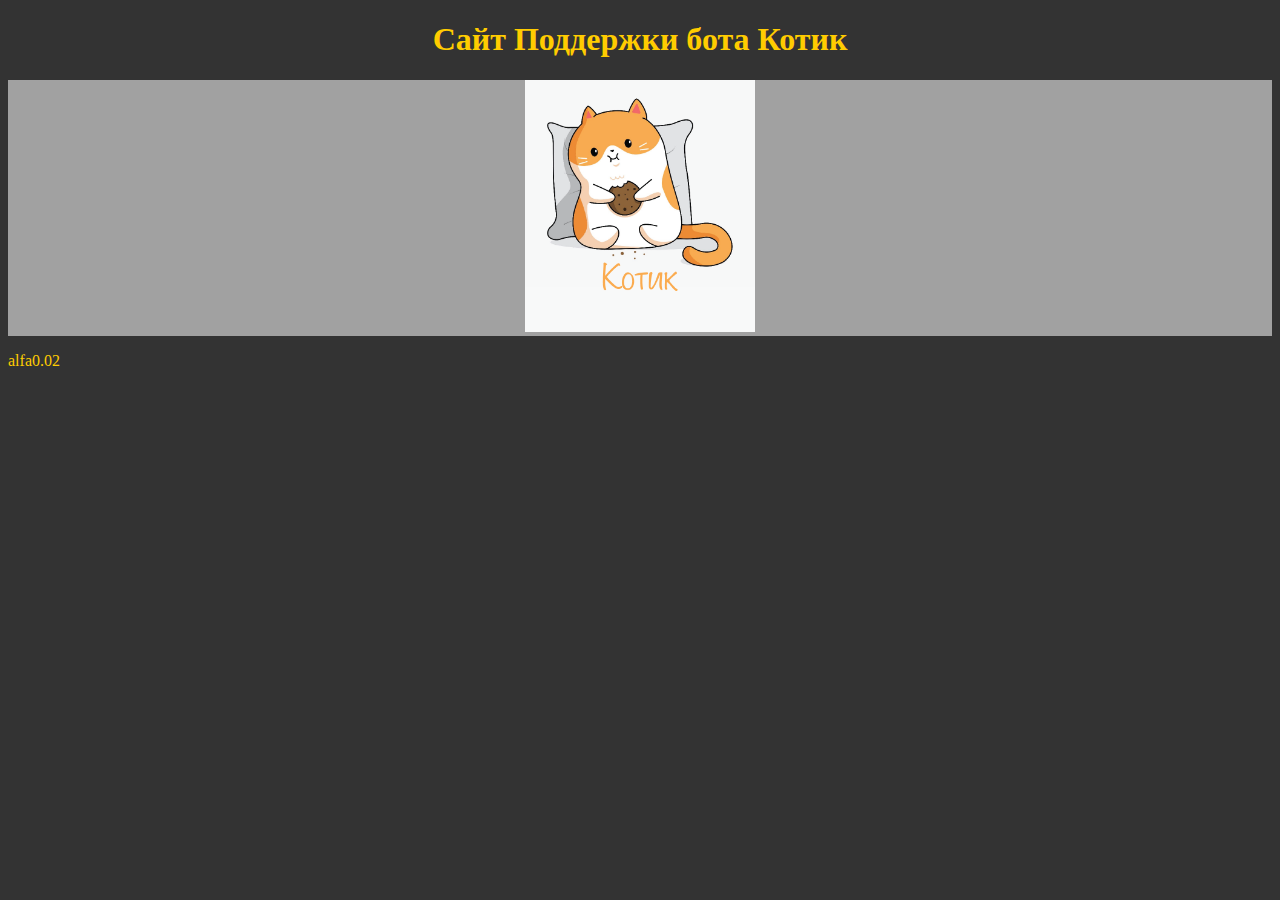
==== index.html @ 866e46af "Update index.html" ====
<!DOCTYPE html>
<html>
    <head>
        <meta charset="utf-8">
        <meta http-equiv="imagetoolbar" content="no" />
        <!--<link type="application/json+oembed" href="https://Maksim990.github.io/oe.json">-->
        <meta property="og:title" content="test1">
        <meta property="og:name" content="name">
        <meta property="og:description" content="test2">
        <meta property="og:thumbnail" content="https://cdn.discordapp.com/attachments/757169876451196969/822455987289980968/kotik.png">
        <meta property="og:footer" content="test3">
        <link rel="stylesheet" href="index.css">
        <link rel="shortcut icon" href="kotik.ico" type="image/x-icon">
        <script src="image.js"></script>
        <title>kotik</title>
    </head>
    <body>
        <h1 class="align">Сайт Поддержки бота Котик</h1>
        <div class="block">
            <div class="align">
                <img class="image" src="kotik.png" width="230px" alt="kotikIcon">
            </div>
        </div>
        <p>alfa0.02</p>
    </body>
</html>
---- index.css ----
body{
    background-color: #333;
    color: #fc0;
}
.align{
    text-align: center;
}
.block{
    background-color: #a1a1a1;
}
.image{
    -webkit-user-select: none;
    -moz-user-select: none;
    user-select: none;
    pointer-events: none;
}
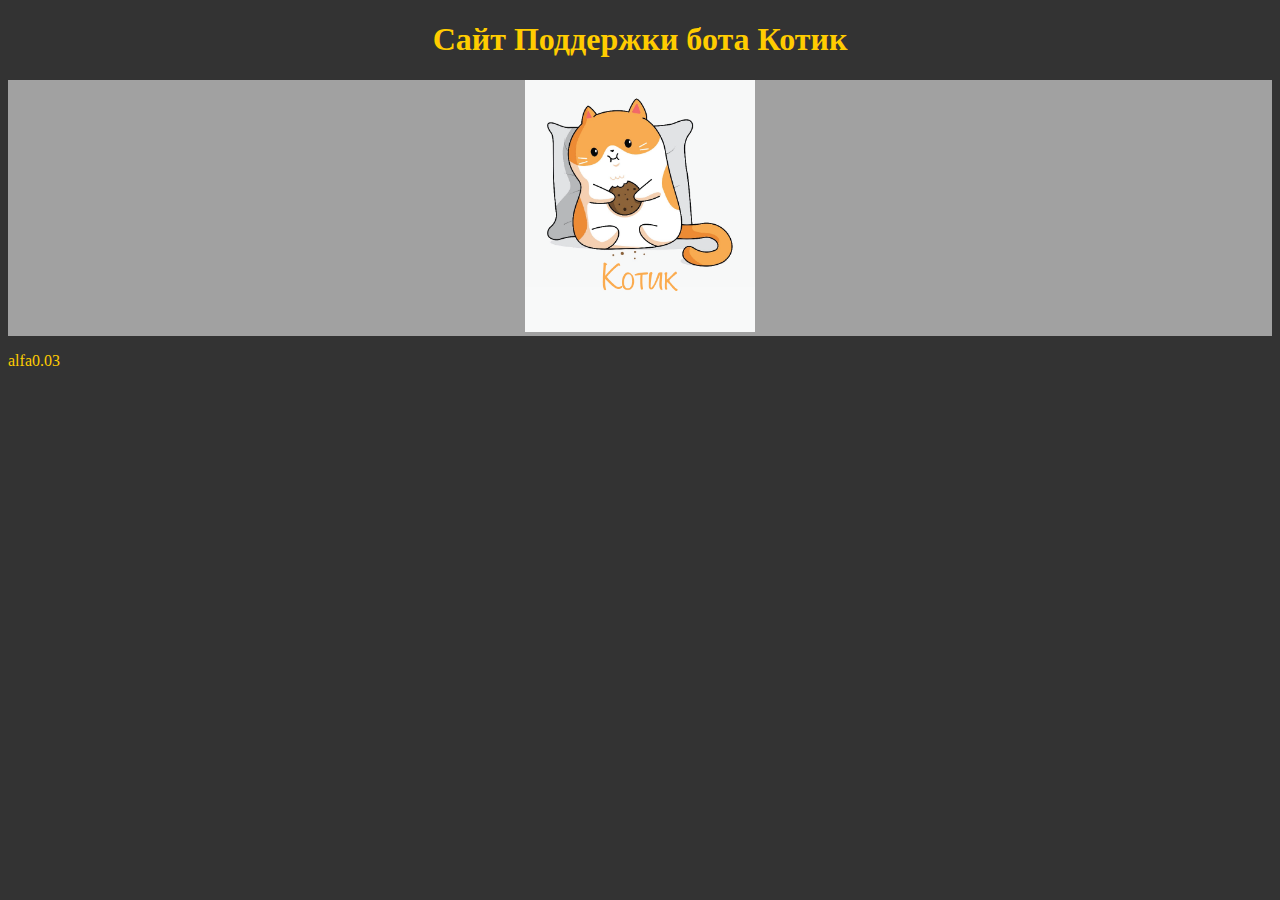
==== commit f2627a80: "Add files via upload" ====
--- a/index.html
+++ b/index.html
@@ -3,12 +3,9 @@
     <head>
         <meta charset="utf-8">
         <meta http-equiv="imagetoolbar" content="no" />
-        <!--<link type="application/json+oembed" href="https://Maksim990.github.io/oe.json">-->
-        <meta property="og:title" content="test1">
-        <meta property="og:name" content="name">
-        <meta property="og:description" content="test2">
-        <meta property="og:thumbnail" content="https://cdn.discordapp.com/attachments/757169876451196969/822455987289980968/kotik.png">
-        <meta property="og:footer" content="test3">
+        <meta property="og:title" content="Сайт поддержки бота Котик">
+        <meta property="og:description" content="Сайт где вы сможете найти что возможно :)">
+        <meta property="og:footer" content="varsion: alfa0.03">
         <link rel="stylesheet" href="index.css">
         <link rel="shortcut icon" href="kotik.ico" type="image/x-icon">
         <script src="image.js"></script>
@@ -21,6 +18,6 @@
                 <img class="image" src="kotik.png" width="230px" alt="kotikIcon">
             </div>
         </div>
-        <p>alfa0.02</p>
+        <p>alfa0.03</p>
     </body>
-</html>
+</html>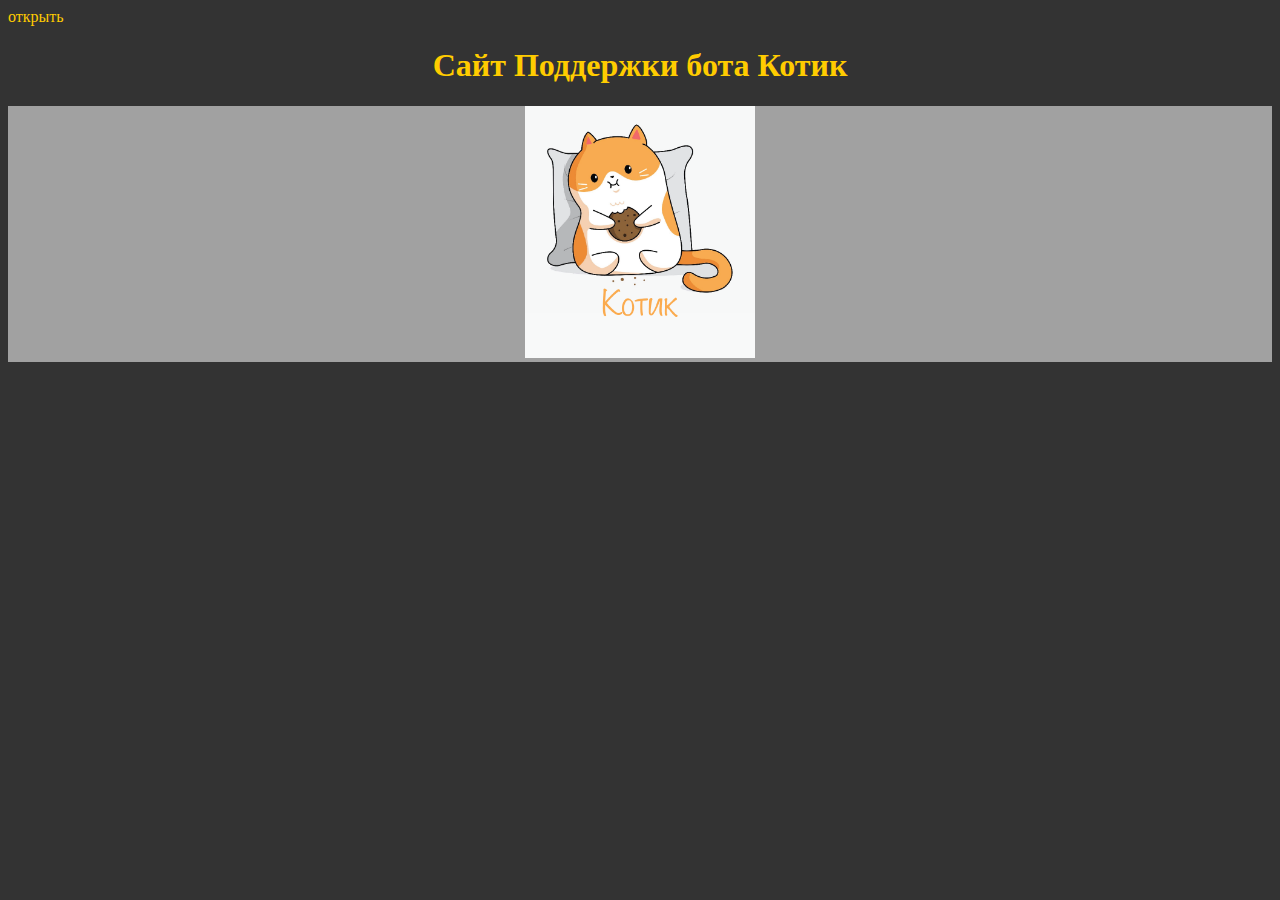
==== commit 457c70bb: "Add files via upload" ====
--- a/index.html
+++ b/index.html
@@ -6,18 +6,27 @@
         <meta property="og:title" content="Сайт поддержки бота Котик">
         <meta property="og:description" content="Сайт где вы сможете найти что возможно :)">
         <meta property="og:footer" content="varsion: alfa0.03">
+        <link rel="shortcut icon" href="kotik.ico" type="image/x-icon">
         <link rel="stylesheet" href="index.css">
-        <link rel="shortcut icon" href="kotik.ico" type="image/x-icon">
-        <script src="image.js"></script>
+        <link rel="stylesheet" href="window.css">
+        <script src="window.js"></script>
+        <script src="locked.js"></script>
         <title>kotik</title>
     </head>
     <body>
-        <h1 class="align">Сайт Поддержки бота Котик</h1>
-        <div class="block">
-            <div class="align">
-                <img class="image" src="kotik.png" width="230px" alt="kotikIcon">
+        <div id="mySidenav" class="sidenav">
+            <a href="#">test</a>
+            <p>version alfa0.04</p>
+            <a href="javascript:void(0)" class="closebtn" onclick="closeNav()">Закрыть</a>
+        </div>
+        <span onclick="openNav()">открыть</span>
+        <div id="main">
+            <h1 class="align">Сайт Поддержки бота Котик</h1>
+            <div class="block">
+                <div class="align">
+                    <img class="image" src="kotik.png" width="230px" alt="kotikIcon">
+                </div>
             </div>
         </div>
-        <p>alfa0.03</p>
     </body>
 </html>--- a/window.css
+++ b/window.css
@@ -0,0 +1,49 @@
+/* Боковое навигационное меню */
+.sidenav {
+  height: 100%; /* 100% Full-height */
+  width: 0; /* 0 ширина - изменить это с помощью JavaScript */
+  position: fixed; /* Оставайтесь на месте */
+  z-index: 1; /* Оставайтесь сверху */
+  top: 0; /* Оставайтесь наверху */
+  left: 0;
+  background-color: #111; /* Фон черный*/
+  overflow-x: hidden; /* Отключить горизонтальную прокрутку */
+  padding-top: 0px; /* Поместите контент в 60px сверху */
+  transition: 0.5s; /* 0.5 второй эффект перехода слайда в боковой навигации */
+}
+
+/* Ссылки меню навигации */
+.sidenav a {
+  padding: 7px 7px 7px 32px;
+  text-decoration: none;
+  font-size: 25px;
+  color: #ffffff;
+  display: block;
+  transition: 0.3s;
+}
+
+/* Когда вы наводите курсор мыши на навигационные ссылки, изменяется их цвет */
+.sidenav a:hover {
+  color: #f1f1f1;
+}
+
+/* Положение и стиль кнопки закрытия (верхний правый угол) */
+.sidenav .closebtn {
+  position: absolute;
+  top: 1;
+  right: 30px;
+  font-size: 36px;
+  margin-left: 50px;
+}
+
+/* Стиль содержимого страницы - используйте это, если вы хотите сдвинуть содержимое страницы вправо при открытии боковой навигации */
+#main {
+  transition: margin-left .5s;
+  padding: 0px;
+}
+
+/* На экранах меньшего размера, где высота меньше 450px, измените стиль sidenav (меньше отступов и меньший размер шрифта) */
+@media screen and (max-height: 450px) {
+  .sidenav {padding-top: 15px;}
+  .sidenav a {font-size: 18px;}
+}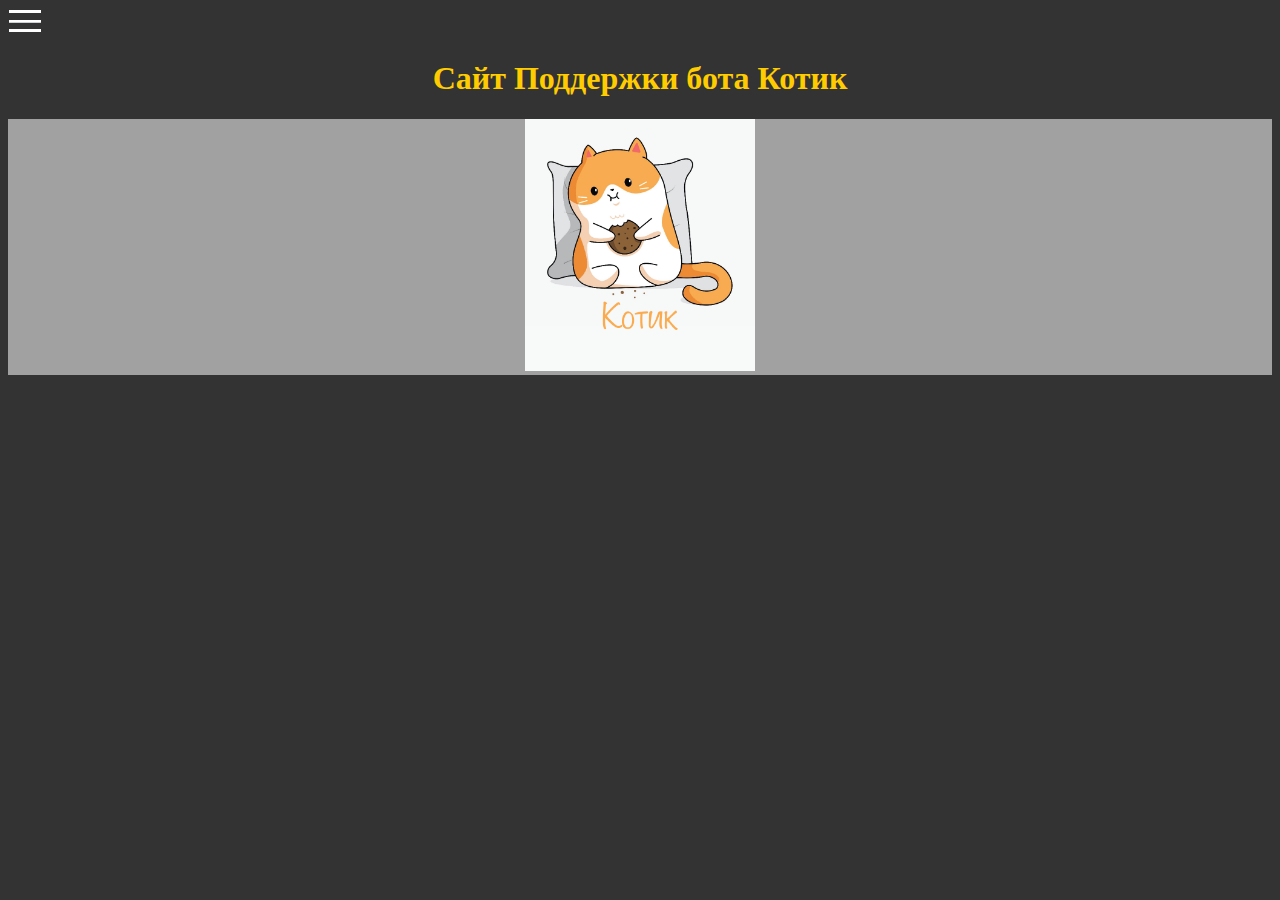
==== commit 77e9aee5: "Add files via upload" ====
--- a/index.html
+++ b/index.html
@@ -15,16 +15,22 @@
     </head>
     <body>
         <div id="mySidenav" class="sidenav">
-            <a href="#">test</a>
-            <p>version alfa0.04</p>
+            <img src="user.png" width="200px">
+            <h1 class="align">no name</h1>
+            <a href="index.html">Главная</a>
+            <a href="#">Лента</a>
+            <a href="#">Статус</a>
+            <a href="index3.html">Пригласить бота</a>
+            <a href="index4.html">Регистрация</a>
+            <p>version alfa0.05</p>
             <a href="javascript:void(0)" class="closebtn" onclick="closeNav()">Закрыть</a>
         </div>
-        <span onclick="openNav()">открыть</span>
+        <span onclick="openNav()"><img src="menu.png"></span>
         <div id="main">
             <h1 class="align">Сайт Поддержки бота Котик</h1>
             <div class="block">
                 <div class="align">
-                    <img class="image" src="kotik.png" width="230px" alt="kotikIcon">
+                    <img class="locked" src="kotik.png" width="230px" alt="kotikIcon">
                 </div>
             </div>
         </div>
--- a/index.css
+++ b/index.css
@@ -8,7 +8,7 @@
 .block{
     background-color: #a1a1a1;
 }
-.image{
+.locked{
     -webkit-user-select: none;
     -moz-user-select: none;
     user-select: none;
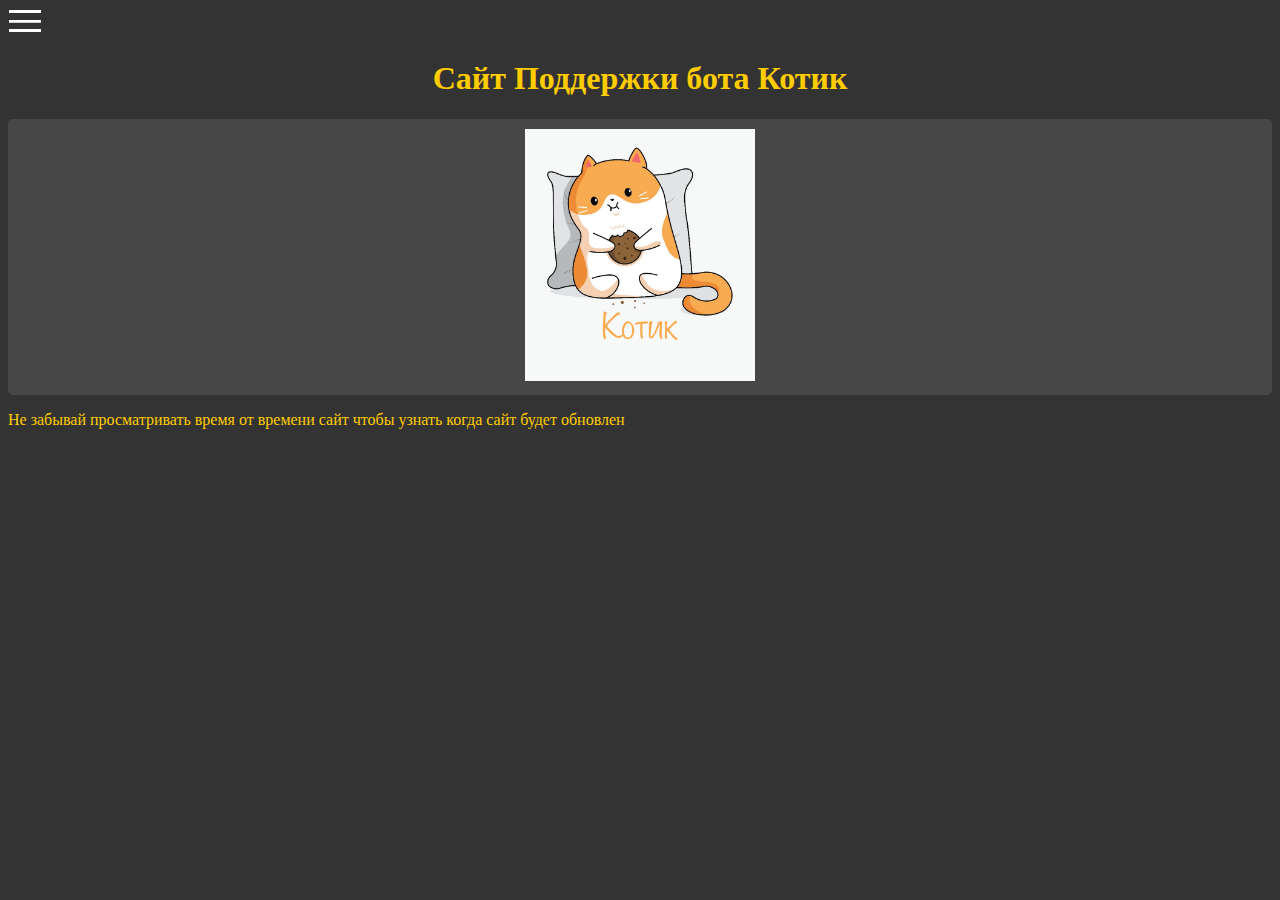
==== commit 1afd5484: "Add files via upload" ====
--- a/index.html
+++ b/index.html
@@ -1,38 +1,39 @@
-<!DOCTYPE html>
-<html>
-    <head>
-        <meta charset="utf-8">
-        <meta http-equiv="imagetoolbar" content="no" />
-        <meta property="og:title" content="Сайт поддержки бота Котик">
-        <meta property="og:description" content="Сайт где вы сможете найти что возможно :)">
-        <meta property="og:footer" content="varsion: alfa0.03">
-        <link rel="shortcut icon" href="kotik.ico" type="image/x-icon">
-        <link rel="stylesheet" href="index.css">
-        <link rel="stylesheet" href="window.css">
-        <script src="window.js"></script>
-        <script src="locked.js"></script>
-        <title>kotik</title>
-    </head>
-    <body>
-        <div id="mySidenav" class="sidenav">
-            <img src="user.png" width="200px">
-            <h1 class="align">no name</h1>
+<!DOCTYPE html>
+<html>
+    <head>
+        <meta charset="utf-8">
+        <meta http-equiv="imagetoolbar" content="no" />
+        <meta property="og:title" content="Сайт поддержки бота Котик">
+        <meta property="og:description" content="Сайт где вы сможете найти что возможно :)">
+        <link rel="shortcut icon" href="kotik.ico" type="image/x-icon">
+        <link rel="stylesheet" href="index.css">
+        <link rel="stylesheet" href="window.css">
+        <script src="window.js"></script>
+        <script src="locked.js"></script>
+        <title>kotik</title>
+    </head>
+    <body>
+        <div id="mySidenav" class="sidenav">
+            <img src="user.png" width="200px">
+            <h1 class="align">no name</h1>
             <a href="index.html">Главная</a>
-            <a href="#">Лента</a>
-            <a href="#">Статус</a>
-            <a href="index3.html">Пригласить бота</a>
-            <a href="index4.html">Регистрация</a>
-            <p>version alfa0.05</p>
-            <a href="javascript:void(0)" class="closebtn" onclick="closeNav()">Закрыть</a>
-        </div>
-        <span onclick="openNav()"><img src="menu.png"></span>
-        <div id="main">
-            <h1 class="align">Сайт Поддержки бота Котик</h1>
-            <div class="block">
-                <div class="align">
-                    <img class="locked" src="kotik.png" width="230px" alt="kotikIcon">
-                </div>
+            <a href="index2.html">Обновлении</a>
+            <a href="#">Лента</a>
+            <a href="index4.html">Статус</a>
+            <a href="index5.html">Пригласить бота</a>
+            <a href="index6.html">Регистрация</a>
+            <p>version alfa0.06</p>
+            <a href="javascript:void(0)" class="closebtn" onclick="closeNav()">Закрыть</a>
+        </div>
+        <span onclick="openNav()"><img src="menu.png"></span>
+        <div id="main">
+            <h1 class="align">Сайт Поддержки бота Котик</h1>
+            <div class="block">
+                <div class="align">
+                    <img class="locked" src="kotik.png" width="230px" alt="kotikIcon">
+                </div>
             </div>
-        </div>
-    </body>
+            <p>Не забывай просматривать время от времени сайт чтобы узнать когда сайт будет обновлен</p>
+        </div>
+    </body>
 </html>--- a/index.css
+++ b/index.css
@@ -5,12 +5,15 @@
 .align{
     text-align: center;
 }
-.block{
-    background-color: #a1a1a1;
-}
 .locked{
     -webkit-user-select: none;
     -moz-user-select: none;
     user-select: none;
     pointer-events: none;
+}
+.block{
+    background: #474747;
+    color: #fff;
+    padding: 10px; /* Поля вокруг текста */
+    border-radius: 5px; /* Уголки */
 }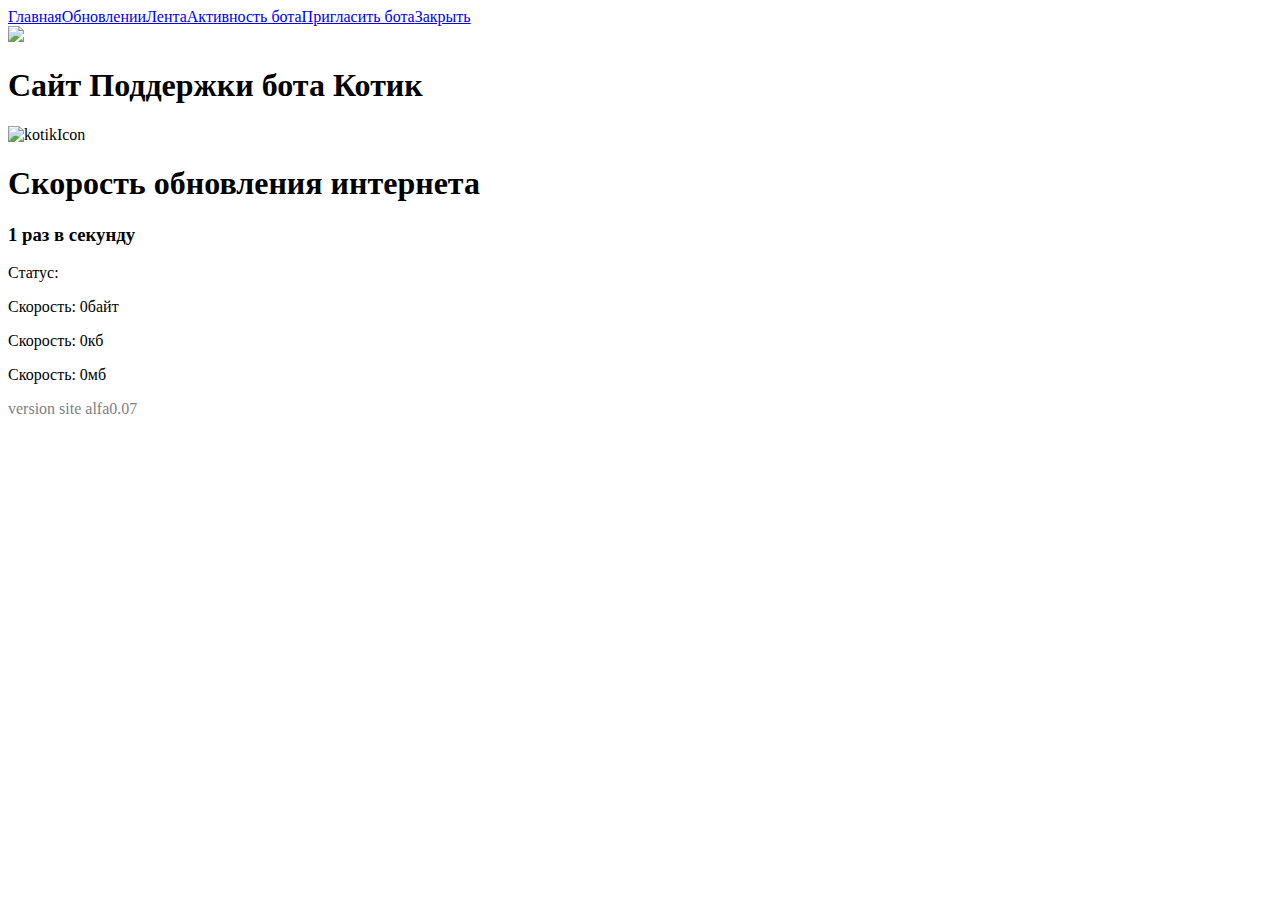
==== commit 90eaa3c5: "Add files via upload" ====
--- a/index.html
+++ b/index.html
@@ -1,39 +1 @@
-<!DOCTYPE html>
-<html>
-    <head>
-        <meta charset="utf-8">
-        <meta http-equiv="imagetoolbar" content="no" />
-        <meta property="og:title" content="Сайт поддержки бота Котик">
-        <meta property="og:description" content="Сайт где вы сможете найти что возможно :)">
-        <link rel="shortcut icon" href="kotik.ico" type="image/x-icon">
-        <link rel="stylesheet" href="index.css">
-        <link rel="stylesheet" href="window.css">
-        <script src="window.js"></script>
-        <script src="locked.js"></script>
-        <title>kotik</title>
-    </head>
-    <body>
-        <div id="mySidenav" class="sidenav">
-            <img src="user.png" width="200px">
-            <h1 class="align">no name</h1>
-            <a href="index.html">Главная</a>
-            <a href="index2.html">Обновлении</a>
-            <a href="#">Лента</a>
-            <a href="index4.html">Статус</a>
-            <a href="index5.html">Пригласить бота</a>
-            <a href="index6.html">Регистрация</a>
-            <p>version alfa0.06</p>
-            <a href="javascript:void(0)" class="closebtn" onclick="closeNav()">Закрыть</a>
-        </div>
-        <span onclick="openNav()"><img src="menu.png"></span>
-        <div id="main">
-            <h1 class="align">Сайт Поддержки бота Котик</h1>
-            <div class="block">
-                <div class="align">
-                    <img class="locked" src="kotik.png" width="230px" alt="kotikIcon">
-                </div>
-            </div>
-            <p>Не забывай просматривать время от времени сайт чтобы узнать когда сайт будет обновлен</p>
-        </div>
-    </body>
-</html>+<!DOCTYPE html><html><head><meta charset="utf-8"><meta http-equiv="imagetoolbar" content="no" /><meta property="og:title" content="Сайт поддержки бота Котик"><meta property="og:description" content="Сайт где вы сможете найти что возможно :)"><link rel="shortcut icon" href="RusPack/img/ico/kotik.ico" type="image/x-icon"><link rel="stylesheet" href="RusPack/csscode/index.css"><link rel="stylesheet" href="RusPack/csscode/protection.css"><link rel="stylesheet" href="RusPack/csscode/window.css"><script src="RusPack/jscode/protection.js"></script><script src="RusPack/jscode/window.js"></script><title>kotik</title></head><body><div id="mySidenav" class="sidenav"><a href="index.html">Главная</a><a href="index1.html">Обновлении</a><a href="index2.html">Лента</a><a href="index3.html">Активность бота</a><a href="index4.html">Пригласить бота</a><a href="javascript:void(0)" class="closebtn" onclick="closeNav()">Закрыть</a></div><span onclick="openNav()"><img src="RusPack/img/menu.png"></span><div id="main"><h1 class="align">Сайт Поддержки бота Котик</h1><div class="block"><div class="align"><img class="locked" src="RusPack/img/kotik.png" width="230px" alt="kotikIcon"></div></div><div class="block"><h1>Скорость обновления интернета</h1><h3>1 раз в секунду</h3><p id="status">Статус:</p><p id="speed1">Скорость: 0байт</p><p id="speed2">Скорость: 0кб</p><p id="speed3">Скорость: 0мб</p><p style="color:gray">version site alfa0.07</p><script src="RusPack/jscode/loading-wifi.js"></script></div></div></body></html>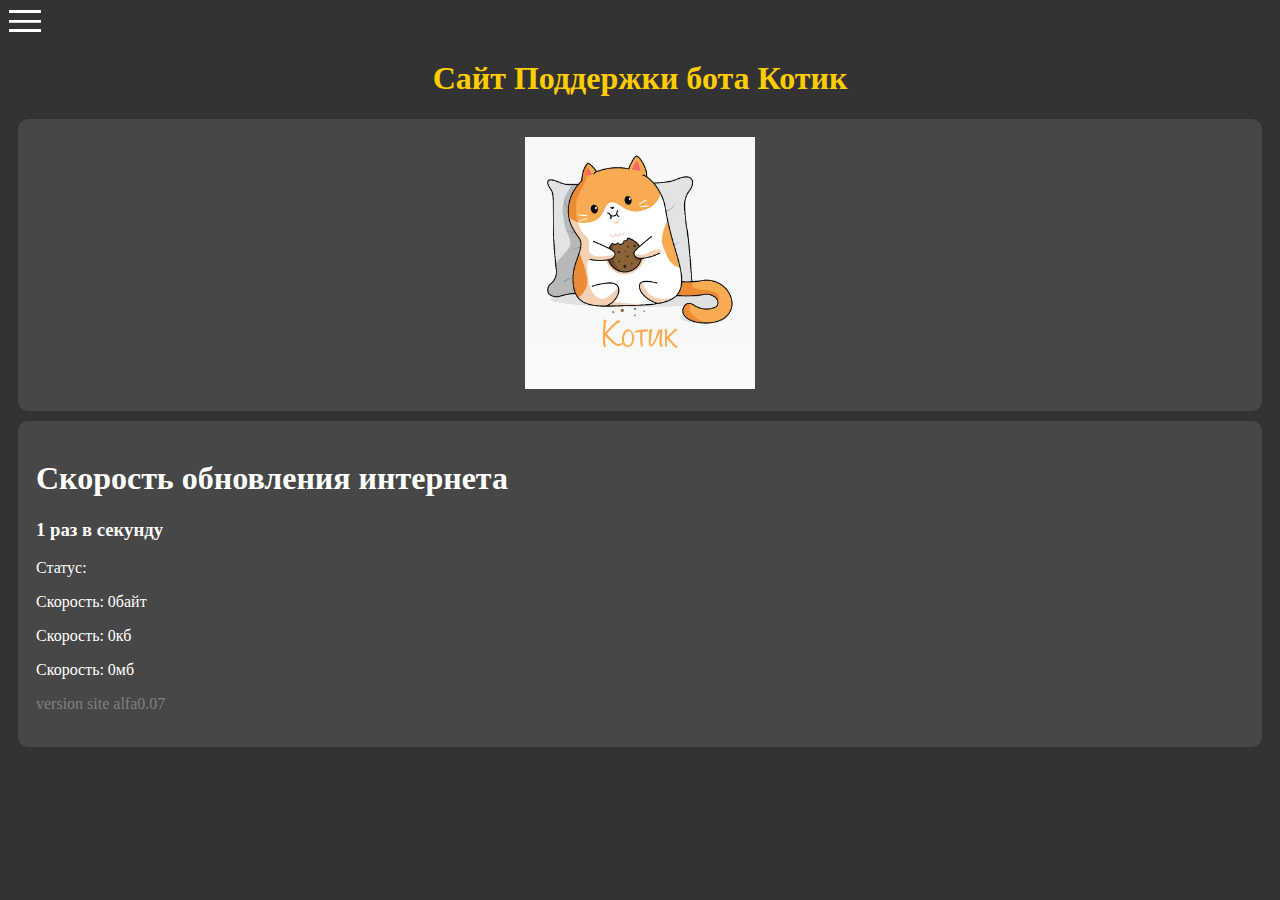
==== commit bb5a3ffe: "Add files via upload" ====
--- a/index.html
+++ b/index.html
@@ -1 +1 @@
-<!DOCTYPE html><html><head><meta charset="utf-8"><meta http-equiv="imagetoolbar" content="no" /><meta property="og:title" content="Сайт поддержки бота Котик"><meta property="og:description" content="Сайт где вы сможете найти что возможно :)"><link rel="shortcut icon" href="RusPack/img/ico/kotik.ico" type="image/x-icon"><link rel="stylesheet" href="RusPack/csscode/index.css"><link rel="stylesheet" href="RusPack/csscode/protection.css"><link rel="stylesheet" href="RusPack/csscode/window.css"><script src="RusPack/jscode/protection.js"></script><script src="RusPack/jscode/window.js"></script><title>kotik</title></head><body><div id="mySidenav" class="sidenav"><a href="index.html">Главная</a><a href="index1.html">Обновлении</a><a href="index2.html">Лента</a><a href="index3.html">Активность бота</a><a href="index4.html">Пригласить бота</a><a href="javascript:void(0)" class="closebtn" onclick="closeNav()">Закрыть</a></div><span onclick="openNav()"><img src="RusPack/img/menu.png"></span><div id="main"><h1 class="align">Сайт Поддержки бота Котик</h1><div class="block"><div class="align"><img class="locked" src="RusPack/img/kotik.png" width="230px" alt="kotikIcon"></div></div><div class="block"><h1>Скорость обновления интернета</h1><h3>1 раз в секунду</h3><p id="status">Статус:</p><p id="speed1">Скорость: 0байт</p><p id="speed2">Скорость: 0кб</p><p id="speed3">Скорость: 0мб</p><p style="color:gray">version site alfa0.07</p><script src="RusPack/jscode/loading-wifi.js"></script></div></div></body></html>+<!DOCTYPE html><html><head><meta charset="utf-8"><meta http-equiv="imagetoolbar" content="no" /><meta property="og:title" content="Сайт поддержки бота Котик"><meta property="og:description" content="Сайт где вы сможете найти что возможно :)"><link rel="shortcut icon" href="kotik.ico" type="image/x-icon"><link rel="stylesheet" href="index.css"><link rel="stylesheet" href="protection.css"><link rel="stylesheet" href="window.css"><script src="protection.js"></script><script src="window.js"></script><title>kotik</title></head><body><div id="mySidenav" class="sidenav"><a href="index.html">Главная</a><a href="index1.html">Обновлении</a><a href="index2.html">Лента</a><a href="index3.html">Активность бота</a><a href="index4.html">Пригласить бота</a><a href="javascript:void(0)" class="closebtn" onclick="closeNav()">Закрыть</a></div><span onclick="openNav()"><img src="menu.png"></span><div id="main"><h1 class="align">Сайт Поддержки бота Котик</h1><div class="block"><div class="align"><img class="locked" src="kotik.png" width="230px" alt="kotikIcon"></div></div><div class="block"><h1>Скорость обновления интернета</h1><h3>1 раз в секунду</h3><p id="status">Статус:</p><p id="speed1">Скорость: 0байт</p><p id="speed2">Скорость: 0кб</p><p id="speed3">Скорость: 0мб</p><p style="color:gray">version site alfa0.07</p><script src="loading-wifi.js"></script></div></div></body></html>--- a/index.css
+++ b/index.css
@@ -0,0 +1,4 @@
+body{background-color: #333;color: #fc0;}
+.align{text-align: center;}
+.locked{-webkit-user-select: none;-moz-user-select: none;user-select: none;pointer-events: none;}
+.block{background: #474747;color: #fff;margin: 10px;padding: 18px;border-radius: 10px;}--- a/protection.css
+++ b/protection.css
@@ -0,0 +1 @@
+.noselect{-moz-user-select: none;-webkit-user-select: none;-ms-user-select: none;-o-user-select: none;user-select: none;}--- a/window.css
+++ b/window.css
@@ -0,0 +1,14 @@
+/* Боковое навигационное меню */
+.sidenav {height: 100%; /* 100% Full-height */width: 0; /* 0 ширина - изменить с помощью JavaScript */position: fixed; /* Остаюсь на месте */z-index: 1; /* Остаюсь сверху */top: 0; /* Остаюсь наверху */left: 0;background-color: #111; /* Фон черный */overflow-x: hidden; /* Отключить горизонтальную прокрутку */padding-top: 0px; /* Поместить контент в 60px сверху */transition: 0.5s; /* 0.5 второй эффект перехода слайда в боковой навигации */}
+/* Ссылки меню навигации */
+.sidenav a {padding: 7px 7px 7px 10px;text-decoration: none;font-size: 25px;color: #ffffff;display: block;transition: 0.5s;}
+/* Когда навожу курсор мыши на навигационные ссылки, изменяется цвет */
+.sidenav a:hover {
+  color: #f1f1f1;
+}
+/* Положение и стиль кнопки закрытия (верхний правый угол) */
+.sidenav .closebtn {position: absolute;top: 1;right: 71px;font-size: 30px;margin-left: 50px;}
+/* Стиль содержимого страницы - если хочу сдвинуть содержимое страницы вправо при открытии боковой навигации */
+#main {transition: margin-left .5s;padding: 0px;}
+/* На экранах меньшего размера, где высота меньше 450px, изменить стиль sidenav (меньше отступов и меньший размер шрифта) */
+@media screen and (max-height: 450px) {.sidenav {padding-top: 15px;}.sidenav a {font-size: 18px;}}